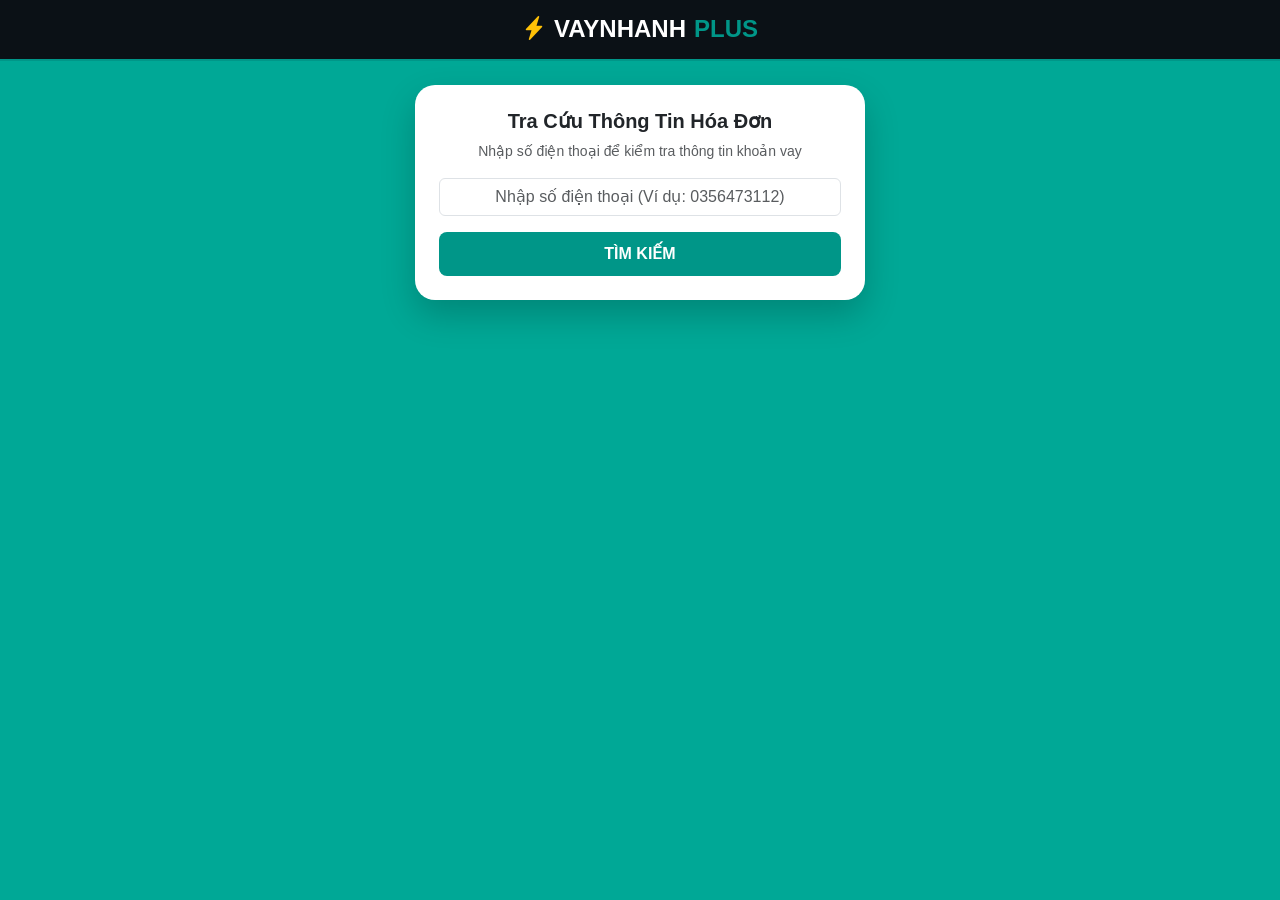
==== orders.html @ 4d9a7ab0 "layout 3" ====
<!doctype html>
<html lang="vi">
  <head>
    <meta charset="UTF-8" />
    <meta name="viewport" content="width=device-width, initial-scale=1.0" />
    <title>Thông Tin Khoản Vay | VAYNHANH+</title>
    <!-- Bootstrap 5 CSS -->
    <link
      href="https://cdn.jsdelivr.net/npm/bootstrap@5.3.2/dist/css/bootstrap.min.css"
      rel="stylesheet"
    />
    <!-- Bootstrap Icons -->
    <link
      rel="stylesheet"
      href="https://cdn.jsdelivr.net/npm/bootstrap-icons@1.11.3/font/bootstrap-icons.min.css"
    />

    <style>
      :root {
        --primary-teal: #009688;
        --primary-teal-hover: #00796b;
        --dark-bg: #0b1116;
        --bg-teal-screen: #00a896; /* Màu nền Teal giống trong hình mẫu */
      }

      body {
        font-family: "Segoe UI", Tahoma, Geneva, Verdana, sans-serif;
        background-color: var(--bg-teal-screen);
        min-height: 100vh;
        padding-bottom: 50px;
      }

      /* HEADER NAVBAR TỐI GIẢN */
      .simple-header {
        background-color: var(--dark-bg);
        padding: 15px 0;
        border-bottom: 2px solid var(--primary-teal);
      }

      /* KHUNG PHIẾU HÓA ĐƠN TRẮNG DẠNG BILL */
      .bill-card {
        background: #ffffff;
        border-radius: 20px;
        box-shadow: 0 15px 35px rgba(0, 0, 0, 0.2);
        max-width: 450px; /* Độ rộng thẻ giống hệt khung hình điện thoại/bill trong ảnh */
        margin: 0 auto;
      }

      .btn-teal {
        background-color: var(--primary-teal);
        color: white;
        border: none;
        padding: 10px 25px;
        font-weight: 600;
        border-radius: 8px;
        transition: all 0.3s ease;
      }

      .btn-teal:hover {
        background-color: var(--primary-teal-hover);
        color: white;
      }

      /* DÒNG NÉT ĐỨT PHÂN CÁCH BẰNG DẤU CHẤM DỰNG Y HỆT HÌNH */
      .dashed-line {
        border-bottom: 2px dashed #cbd5e1;
        margin: 18px 0;
        position: relative;
      }

      .bill-table td {
        padding: 6px 0;
        font-size: 0.95rem;
      }

      .bill-table td:first-child {
        color: #334155;
        font-weight: 600;
      }

      .bill-table td:last-child {
        text-align: right;
        font-weight: 600;
        color: #0f172a;
      }

      .text-red-warning {
        color: #dc2626;
        font-weight: 700;
        letter-spacing: 0.5px;
      }

      .result-box {
        display: none; /* Mặc định ẩn, bấm Tìm kiếm mới hiện */
        animation: fadeIn 0.3s ease-in-out;
      }

      @keyframes fadeIn {
        from {
          opacity: 0;
          transform: translateY(10px);
        }
        to {
          opacity: 1;
          transform: translateY(0);
        }
      }
    </style>
  </head>
  <body>
    <!-- HEADER LOGO -->
    <header class="simple-header text-center mb-4">
      <div class="container">
        <a href="index.html" class="text-decoration-none">
          <h4
            class="fw-bold text-white m-0 d-flex align-items-center justify-content-center gap-2"
          >
            <i class="bi bi-lightning-charge-fill text-warning"></i>
            VAYNHANH<span style="color: var(--primary-teal)">PLUS</span>
          </h4>
        </a>
      </div>
    </header>

    <div class="container px-3">
      <!-- 1. KHUNG Ô NHẬP TÌM KIẾM SỐ ĐIỆN THOẠI -->
      <div class="bill-card p-4 mb-4 text-center">
        <h5 class="fw-bold text-dark mb-2">Tra Cứu Thông Tin Hóa Đơn</h5>
        <p class="text-muted small mb-3">
          Nhập số điện thoại để kiểm tra thông tin khoản vay
        </p>

        <form onsubmit="handleSearch(event)">
          <div class="input-group mb-3">
            <input
              type="tel"
              id="phoneInput"
              class="form-control text-center fs-6"
              placeholder="Nhập số điện thoại (Ví dụ: 0356473112)"
              pattern="[0-9]{10}"
              required
            />
          </div>
          <button type="submit" class="btn btn-teal w-100 fw-bold">
            TÌM KIẾM
          </button>
        </form>
      </div>

      <!-- 2. KHUNG PHIẾU HÓA ĐƠN CHI TIẾT (Y HỆT HÌNH MẪU) -->
      <div id="resultBox" class="bill-card p-4 result-box">
        <!-- TIÊU ĐỀ PHẦN 1 -->
        <h4 class="fw-bold text-center text-dark mb-4">Thông Tin Khoản Vay</h4>

        <table class="table table-borderless bill-table mb-0">
          <tbody>
            <tr>
              <td>Người vay</td>
              <td id="resName">Châu Thành Đạt</td>
            </tr>
            <tr>
              <td>Số điện thoại</td>
              <td id="resPhone">0356473112</td>
            </tr>
            <tr>
              <td>Địa chỉ</td>
              <td id="resAddress">Hà Nội</td>
            </tr>
            <tr>
              <td>Số CCCD</td>
              <td id="resIdCard">030206001745</td>
            </tr>
            <tr>
              <td>Khoản Vay</td>
              <td
                id="resAmount"
                class="text-teal fs-6"
                style="color: var(--primary-teal)"
              >
                3.000.000 VNĐ
              </td>
            </tr>
          </tbody>
        </table>

        <!-- ĐƯỜNG KẺ NÉT ĐỨT PHÂN CÁCH -->
        <div class="dashed-line"></div>

        <table class="table table-borderless bill-table mb-0">
          <tbody>
            <tr>
              <td>Ngày hết hạn hợp đồng</td>
              <td id="resDueDate">10/08/2026</td>
            </tr>
            <tr>
              <td>Phí phạt trễ hạn</td>
              <td>0 VNĐ</td>
            </tr>
            <tr>
              <td>Phí gia hạn</td>
              <td>--</td>
            </tr>
            <tr>
              <td>Đã thanh toán</td>
              <td>0 VNĐ</td>
            </tr>
            <tr>
              <td>Số tiền phải thanh toán</td>
              <td id="resPayAmount" class="fw-bold text-dark">3.000.000 VNĐ</td>
            </tr>
            <tr>
              <td>Trạng thái đơn</td>
              <td id="resStatus" class="text-success fw-bold">Đã duyệt</td>
            </tr>
          </tbody>
        </table>

        <!-- THÔNG BÁO DÒNG CHỮ ĐỎ CẢNH BÁO -->
        <div class="text-center my-4">
          <span class="text-red-warning text-uppercase small">
            HẾT HẠN THANH TOÁN CÒN: <span id="resDaysLeft">2</span> NGÀY
          </span>
        </div>

        <!-- TIÊU ĐỀ PHẦN 2 -->
        <h5 class="fw-bold text-center text-secondary mb-3">
          Thông Tin Thanh Toán
        </h5>

        <table class="table table-borderless bill-table mb-3">
          <tbody>
            <tr>
              <td>Chủ tài khoản</td>
              <td id="resBankUser">Tran Van Tai</td>
            </tr>
            <tr>
              <td>Số tài khoản</td>
              <td id="resBankNo" class="text-primary">105872222657</td>
            </tr>
            <tr>
              <td>Tên ngân hàng</td>
              <td id="resBankName">Vietinbank</td>
            </tr>
            <tr>
              <td>Nội dung</td>
              <td class="small text-muted">Họ Tên + Số điện thoại</td>
            </tr>
          </tbody>
        </table>

        <!-- NÚT QUAY LẠI VÀNG/XÁM CĂN GIỮA MẪU -->
        <div class="text-center mt-4">
          <a
            href="index.html"
            class="btn btn-warning px-4 py-2 fw-semibold rounded-3 text-dark"
          >
            Quay lại
          </a>
        </div>
      </div>
    </div>

    <!-- SCRIPT RENDER DỮ LIỆU ĐỘNG -->
    <script>
      // Dữ liệu mẫu
      const sampleBills = {
        // 1. Hồ sơ ĐÃ DUYỆT mẫu
        "0356473112": {
          name: "Châu Thành Đạt",
          phone: "0356473112",
          address: "Hà Nội",
          idCard: "030206001745",
          amount: "3.000.000 VNĐ",
          dueDate: "10/08/2026",
          payAmount: "3.000.000 VNĐ",
          status: "Đã duyệt",
          statusClass: "text-success fw-bold", // Chữ xanh
          daysLeft: "2",
          bankUser: "Tran Van Tai",
          bankNo: "105872222657",
          bankName: "Vietinbank",
        },
      };

      function handleSearch(event) {
        event.preventDefault();
        const phone = document.getElementById("phoneInput").value.trim();
        const resultBox = document.getElementById("resultBox");

        // Nếu tìm đúng SĐT có sẵn thì lấy, không thì mặc định ra "Đang thẩm định / Chưa duyệt"
        const data = sampleBills[phone] || {
          name: "Khách hàng mới",
          phone: phone,
          address: "Chưa cập nhật",
          idCard: "07920600" + Math.floor(1000 + Math.random() * 9000),
          amount: "10.000.000 VNĐ",
          dueDate: "Đang xét duyệt",
          payAmount: "10.000.000 VNĐ",
          status: "Chưa duyệt (Đang thẩm định)",
          statusClass: "text-warning fw-bold", // Chữ vàng cảnh báo
          daysLeft: "--",
          bankUser: "Chưa cập nhật",
          bankNo: "----------------",
          bankName: "Chờ xét duyệt",
        };

        // Đổ dữ liệu vào giao diện
        document.getElementById("resName").textContent = data.name;
        document.getElementById("resPhone").textContent = data.phone;
        document.getElementById("resAddress").textContent = data.address;
        document.getElementById("resIdCard").textContent = data.idCard;
        document.getElementById("resAmount").textContent = data.amount;
        document.getElementById("resDueDate").textContent = data.dueDate;
        document.getElementById("resPayAmount").textContent = data.payAmount;

        // Cập nhật trạng thái kèm màu chữ
        const statusEl = document.getElementById("resStatus");
        if (statusEl) {
          statusEl.textContent = data.status;
          statusEl.className = data.statusClass;
        }

        document.getElementById("resDaysLeft").textContent = data.daysLeft;
        document.getElementById("resBankUser").textContent = data.bankUser;
        document.getElementById("resBankNo").textContent = data.bankNo;
        document.getElementById("resBankName").textContent = data.bankName;

        // Hiển thị khung hóa đơn
        resultBox.style.display = "block";
        resultBox.scrollIntoView({ behavior: "smooth" });
      }
    </script>
  </body>
</html>
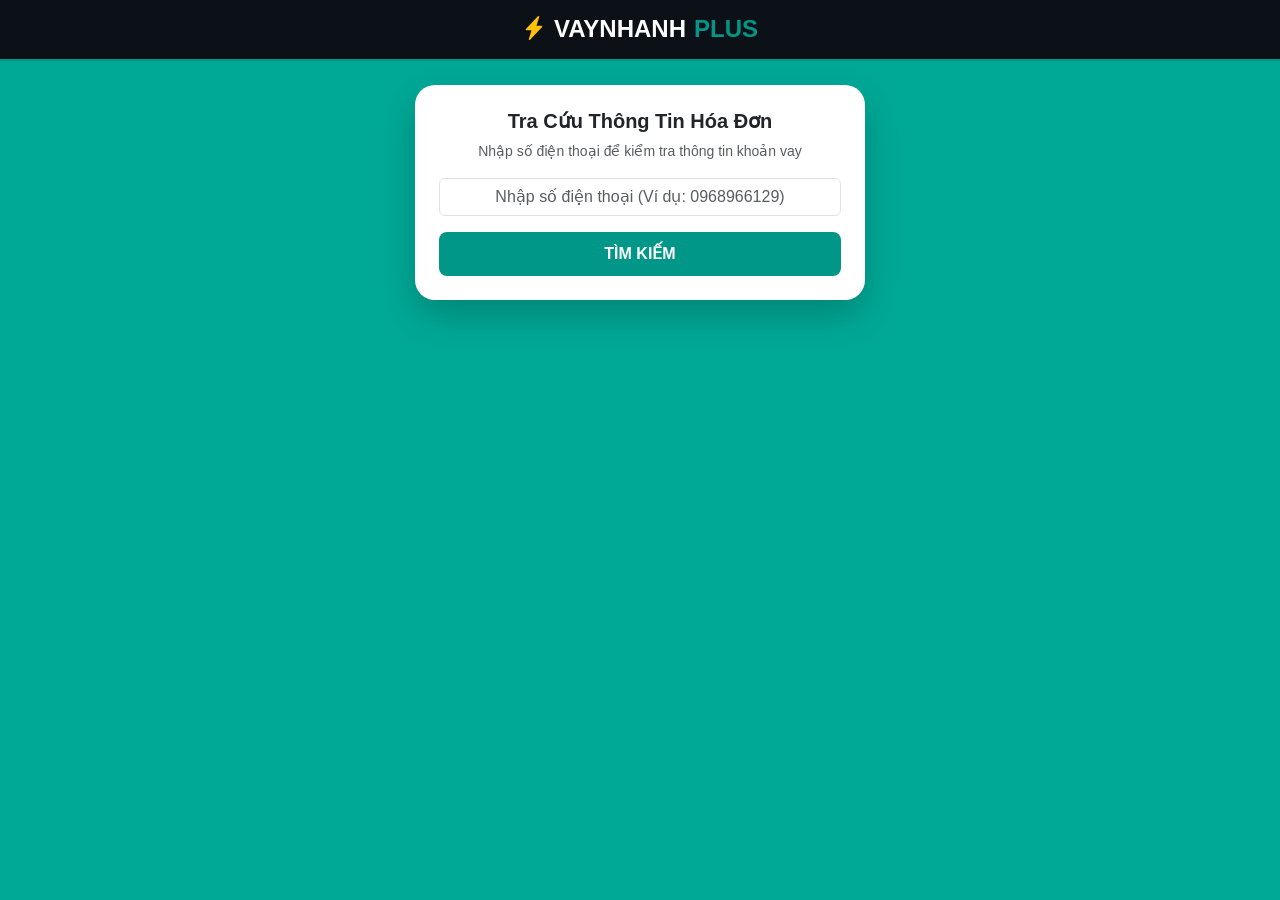
==== commit 688b7d17: "layout 4" ====
--- a/orders.html
+++ b/orders.html
@@ -105,6 +105,60 @@
           transform: translateY(0);
         }
       }
+
+      /* STYLE DÀNH RIÊNG CHO MÀN HÌNH THANH TOÁN THÀNH CÔNG (GIỐNG HÌNH MẪU) */
+      .star-container {
+        position: relative;
+        display: inline-block;
+        margin-bottom: 15px;
+      }
+
+      .star-icon {
+        font-size: 5.5rem;
+        color: #ffc107;
+        filter: drop-shadow(0 4px 8px rgba(255, 193, 7, 0.4));
+        animation: pulseStar 2s infinite alternate;
+      }
+
+      .balloon-icon {
+        position: absolute;
+        top: 2px;
+        right: -8px;
+        font-size: 2.2rem;
+        color: #ef4444;
+      }
+
+      @keyframes pulseStar {
+        0% {
+          transform: scale(1);
+        }
+        100% {
+          transform: scale(1.06);
+        }
+      }
+
+      .success-title {
+        font-weight: 900;
+        color: #2c3e50;
+        letter-spacing: 1px;
+        font-size: 1.25rem;
+        line-height: 1.4;
+      }
+
+      .btn-back-yellow {
+        background-color: #ffc107;
+        color: #1e293b;
+        font-weight: 700;
+        border: none;
+        border-radius: 8px;
+        padding: 8px 24px;
+        transition: all 0.2s;
+      }
+
+      .btn-back-yellow:hover {
+        background-color: #e0a800;
+        color: #000;
+      }
     </style>
   </head>
   <body>
@@ -136,7 +190,7 @@
               type="tel"
               id="phoneInput"
               class="form-control text-center fs-6"
-              placeholder="Nhập số điện thoại (Ví dụ: 0356473112)"
+              placeholder="Nhập số điện thoại (Ví dụ: 0968966129)"
               pattern="[0-9]{10}"
               required
             />
@@ -147,9 +201,35 @@
         </form>
       </div>
 
-      <!-- 2. KHUNG PHIẾU HÓA ĐƠN CHI TIẾT (Y HỆT HÌNH MẪU) -->
+      <div id="successBox" class="bill-card p-4 result-box text-center">
+        <div class="py-3">
+          <div class="star-container">
+            <i class="bi bi-star-fill star-icon"></i>
+            <i class="bi bi-balloon-fill balloon-icon"></i>
+          </div>
+
+          <h4 class="success-title mb-2">BẠN ĐÃ THANH TOÁN<br />THÀNH CÔNG</h4>
+
+          <p
+            class="text-muted small mb-4 px-2"
+            style="font-size: 0.85rem; line-height: 1.5"
+          >
+            Cảm ơn quý khách đã tin tưởng và sử dụng dịch vụ của
+            <b class="text-dark">VAYNHANH+</b>. Chúc quý khách một ngày vui vẻ!
+          </p>
+
+          <div>
+            <button
+              onclick="hideResults()"
+              class="btn btn-back-yellow shadow-sm"
+            >
+              Quay lại
+            </button>
+          </div>
+        </div>
+      </div>
+
       <div id="resultBox" class="bill-card p-4 result-box">
-        <!-- TIÊU ĐỀ PHẦN 1 -->
         <h4 class="fw-bold text-center text-dark mb-4">Thông Tin Khoản Vay</h4>
 
         <table class="table table-borderless bill-table mb-0">
@@ -183,7 +263,6 @@
           </tbody>
         </table>
 
-        <!-- ĐƯỜNG KẺ NÉT ĐỨT PHÂN CÁCH -->
         <div class="dashed-line"></div>
 
         <table class="table table-borderless bill-table mb-0">
@@ -215,14 +294,12 @@
           </tbody>
         </table>
 
-        <!-- THÔNG BÁO DÒNG CHỮ ĐỎ CẢNH BÁO -->
         <div class="text-center my-4">
           <span class="text-red-warning text-uppercase small">
             HẾT HẠN THANH TOÁN CÒN: <span id="resDaysLeft">2</span> NGÀY
           </span>
         </div>
 
-        <!-- TIÊU ĐỀ PHẦN 2 -->
         <h5 class="fw-bold text-center text-secondary mb-3">
           Thông Tin Thanh Toán
         </h5>
@@ -248,24 +325,25 @@
           </tbody>
         </table>
 
-        <!-- NÚT QUAY LẠI VÀNG/XÁM CĂN GIỮA MẪU -->
         <div class="text-center mt-4">
-          <a
-            href="index.html"
+          <button
+            onclick="hideResults()"
             class="btn btn-warning px-4 py-2 fw-semibold rounded-3 text-dark"
           >
             Quay lại
-          </a>
+          </button>
         </div>
       </div>
     </div>
 
-    <!-- SCRIPT RENDER DỮ LIỆU ĐỘNG -->
     <script>
-      // Dữ liệu mẫu
       const sampleBills = {
-        // 1. Hồ sơ ĐÃ DUYỆT mẫu
+        "0968966129": {
+          isPaid: true,
+        },
+
         "0356473112": {
+          isPaid: false,
           name: "Châu Thành Đạt",
           phone: "0356473112",
           address: "Hà Nội",
@@ -274,7 +352,7 @@
           dueDate: "10/08/2026",
           payAmount: "3.000.000 VNĐ",
           status: "Đã duyệt",
-          statusClass: "text-success fw-bold", // Chữ xanh
+          statusClass: "text-success fw-bold",
           daysLeft: "2",
           bankUser: "Tran Van Tai",
           bankNo: "105872222657",
@@ -286,9 +364,20 @@
         event.preventDefault();
         const phone = document.getElementById("phoneInput").value.trim();
         const resultBox = document.getElementById("resultBox");
-
-        // Nếu tìm đúng SĐT có sẵn thì lấy, không thì mặc định ra "Đang thẩm định / Chưa duyệt"
-        const data = sampleBills[phone] || {
+        const successBox = document.getElementById("successBox");
+
+        resultBox.style.display = "none";
+        successBox.style.display = "none";
+
+        const data = sampleBills[phone];
+
+        if (data && data.isPaid) {
+          successBox.style.display = "block";
+          successBox.scrollIntoView({ behavior: "smooth" });
+          return;
+        }
+
+        const billData = data || {
           name: "Khách hàng mới",
           phone: phone,
           address: "Chưa cập nhật",
@@ -297,38 +386,44 @@
           dueDate: "Đang xét duyệt",
           payAmount: "10.000.000 VNĐ",
           status: "Chưa duyệt (Đang thẩm định)",
-          statusClass: "text-warning fw-bold", // Chữ vàng cảnh báo
+          statusClass: "text-warning fw-bold",
           daysLeft: "--",
           bankUser: "Chưa cập nhật",
           bankNo: "----------------",
           bankName: "Chờ xét duyệt",
         };
 
-        // Đổ dữ liệu vào giao diện
-        document.getElementById("resName").textContent = data.name;
-        document.getElementById("resPhone").textContent = data.phone;
-        document.getElementById("resAddress").textContent = data.address;
-        document.getElementById("resIdCard").textContent = data.idCard;
-        document.getElementById("resAmount").textContent = data.amount;
-        document.getElementById("resDueDate").textContent = data.dueDate;
-        document.getElementById("resPayAmount").textContent = data.payAmount;
-
-        // Cập nhật trạng thái kèm màu chữ
+        // Đổ dữ liệu vào giao diện bill
+        document.getElementById("resName").textContent = billData.name;
+        document.getElementById("resPhone").textContent = billData.phone;
+        document.getElementById("resAddress").textContent = billData.address;
+        document.getElementById("resIdCard").textContent = billData.idCard;
+        document.getElementById("resAmount").textContent = billData.amount;
+        document.getElementById("resDueDate").textContent = billData.dueDate;
+        document.getElementById("resPayAmount").textContent =
+          billData.payAmount;
+
         const statusEl = document.getElementById("resStatus");
         if (statusEl) {
-          statusEl.textContent = data.status;
-          statusEl.className = data.statusClass;
-        }
-
-        document.getElementById("resDaysLeft").textContent = data.daysLeft;
-        document.getElementById("resBankUser").textContent = data.bankUser;
-        document.getElementById("resBankNo").textContent = data.bankNo;
-        document.getElementById("resBankName").textContent = data.bankName;
+          statusEl.textContent = billData.status;
+          statusEl.className = billData.statusClass;
+        }
+
+        document.getElementById("resDaysLeft").textContent = billData.daysLeft;
+        document.getElementById("resBankUser").textContent = billData.bankUser;
+        document.getElementById("resBankNo").textContent = billData.bankNo;
+        document.getElementById("resBankName").textContent = billData.bankName;
 
         // Hiển thị khung hóa đơn
         resultBox.style.display = "block";
         resultBox.scrollIntoView({ behavior: "smooth" });
       }
+
+      function hideResults() {
+        document.getElementById("resultBox").style.display = "none";
+        document.getElementById("successBox").style.display = "none";
+        document.getElementById("phoneInput").value = "";
+      }
     </script>
   </body>
 </html>
